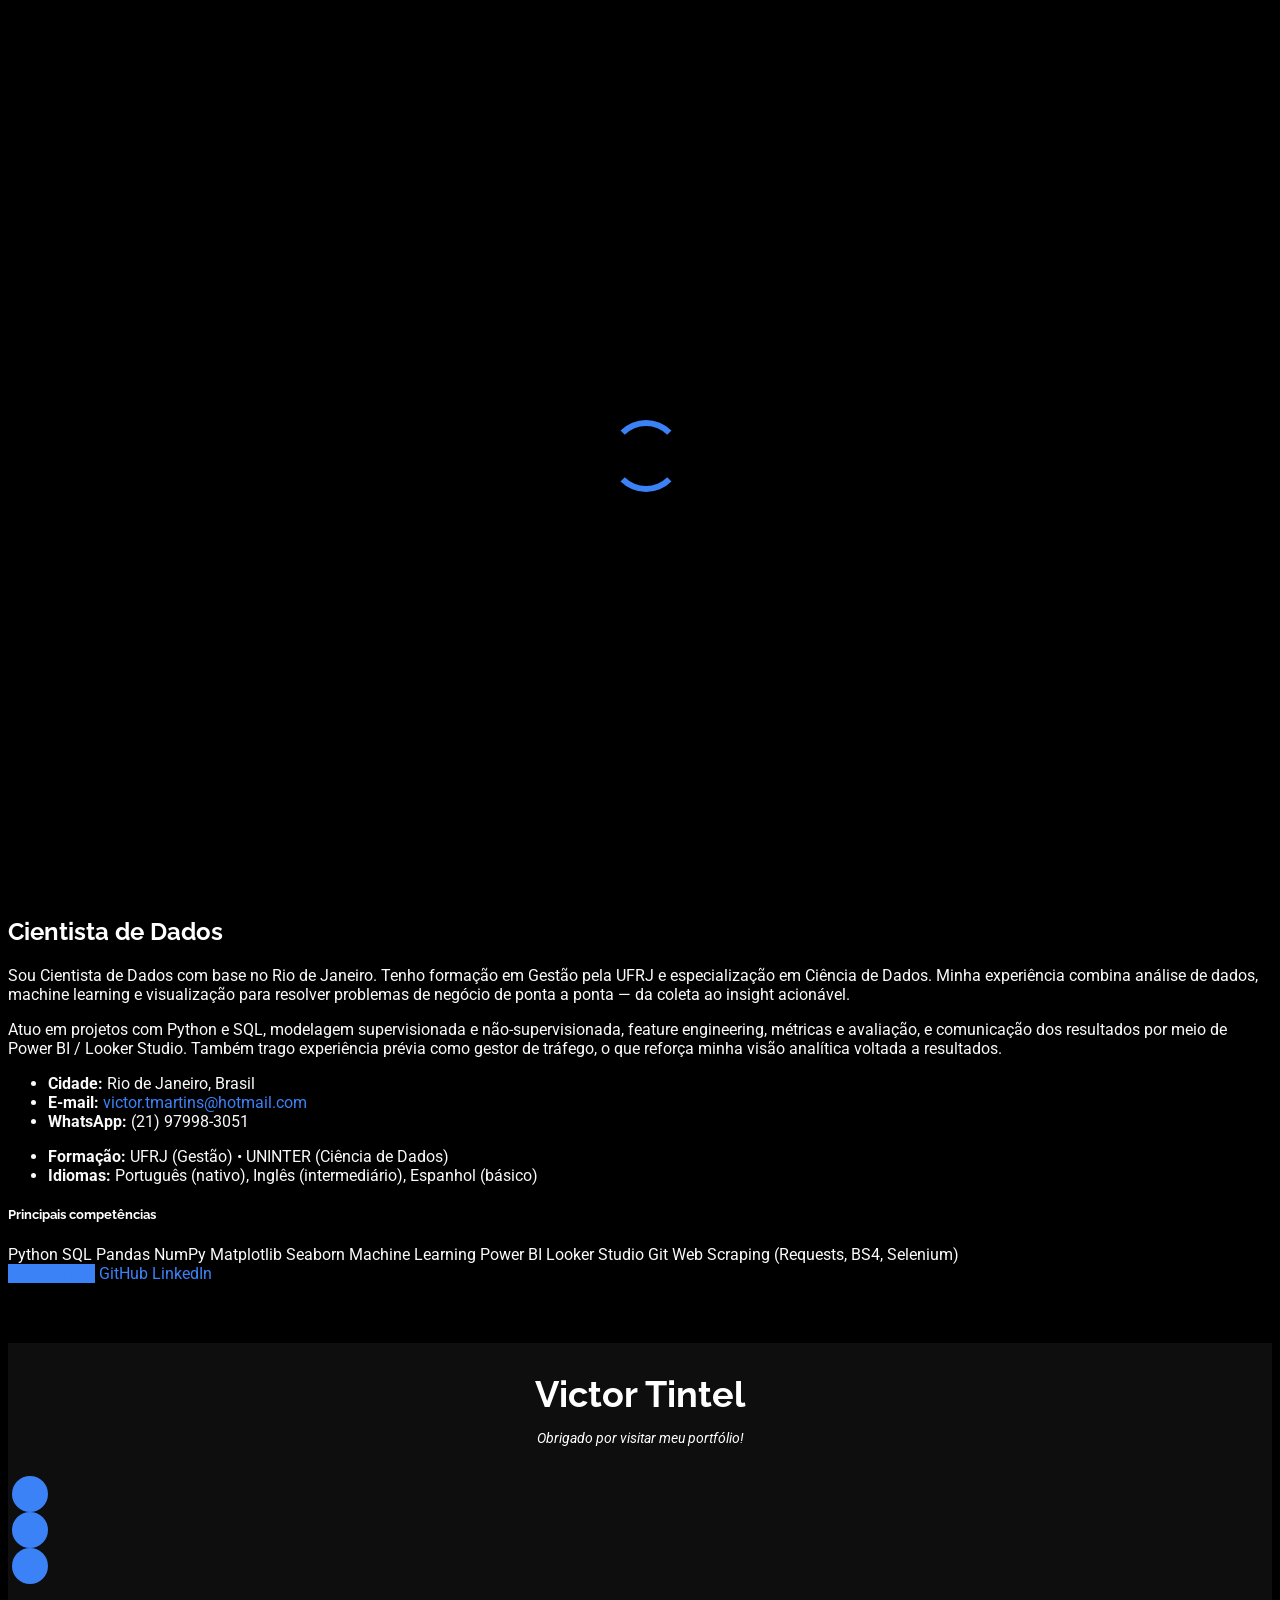
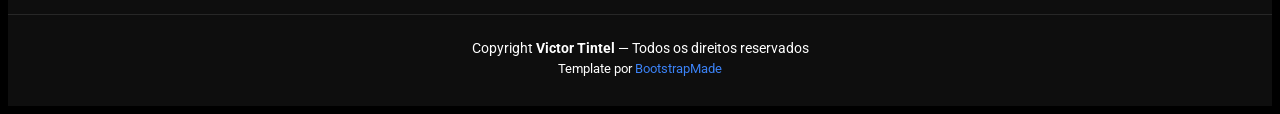
==== about.html @ da766489 "Update about.html" ====
<!DOCTYPE html>
<html lang="pt-br">
<head>
  <meta charset="utf-8">
  <meta content="width=device-width, initial-scale=1.0" name="viewport">
  <title>Sobre mim — Victor TintelWFEFEFWEFWE</title>
  <meta name="description" content="Sobre Victor Tintel — Cientista de Dados no Rio de Janeiro. Experiência com Python, SQL, Machine Learning, Power BI e visualização de dados.">
  <meta name="keywords" content="Victor Tintel, Cientista de Dados, Data Scientist, Python, SQL, Power BI, Machine Learning, Portfólio">

  <!-- Favicons -->
  <link href="assets/img/favicon.png" rel="icon">
  <link href="assets/img/apple-touch-icon.png" rel="apple-touch-icon">

  <!-- Fonts -->
  <link href="https://fonts.googleapis.com" rel="preconnect">
  <link href="https://fonts.gstatic.com" rel="preconnect" crossorigin>
  <link href="https://fonts.googleapis.com/css2?family=Roboto:wght@300;400;500;700;900&family=Poppins:wght@300;400;500;600;700;800;900&family=Raleway:wght@300;400;500;600;700;800;900&display=swap" rel="stylesheet">

  <!-- Vendor CSS Files -->
  <link href="assets/vendor/bootstrap/css/bootstrap.min.css" rel="stylesheet">
  <link href="assets/vendor/bootstrap-icons/bootstrap-icons.css" rel="stylesheet">
  <link href="assets/vendor/aos/aos.css" rel="stylesheet">
  <link href="assets/vendor/swiper/swiper-bundle.min.css" rel="stylesheet">
  <link href="assets/vendor/glightbox/css/glightbox.min.css" rel="stylesheet">

  <!-- Main CSS File -->
  <link href="assets/css/main.css" rel="stylesheet">
</head>

<body class="about-page">
  <!-- ======= Header ======= -->
  <header id="header" class="header d-flex align-items-center fixed-top">
    <div class="container-fluid container-xl position-relative d-flex align-items-center justify-content-between">

      <a href="index.html" class="logo d-flex align-items-center">
        <img src="assets/img/logo.png" alt="Logo Victor Tintel">
        <h1 class="sitename">Victor Tintel — Portfolio</h1>
      </a>

      <nav id="navmenu" class="navmenu">
        <ul>
          <li><a href="index.html">Início</a></li>
          <li><a href="about.html" class="active">Sobre mim</a></li>
          <li><a href="resume.html">Currículo</a></li>
          <li><a href="services.html">Skills</a></li>
          <li><a href="portfolio.html">Portfólio</a></li>
        </ul>
        <i class="mobile-nav-toggle d-xl-none bi bi-list"></i>
      </nav>

    </div>
  </header>
  <!-- End Header -->

  <main class="main">

    <!-- ======= Page Title / Breadcrumbs ======= -->
    <div class="page-title dark-background py-5">
      <div class="container d-lg-flex justify-content-between align-items-center" data-aos="fade">
        <h1 class="mb-2 mb-lg-0">Sobre mim</h1>
        <nav class="breadcrumbs">
          <ol>
            <li><a href="index.html">Início</a></li>
            <li class="current">Sobre mim</li>
          </ol>
        </nav>
      </div>
    </div>

    <!-- ======= About Section ======= -->
    <section id="about" class="about section">
      <div class="container" data-aos="fade-up">

        <div class="row gy-4 align-items-center">

          <div class="col-lg-5 text-center">
            <img src="assets/img/hero-victor.jpg" alt="Victor Tintel" class="img-fluid rounded-4 shadow-sm profile-photo">
          </div>

          <div class="col-lg-7">
            <h2 class="mb-3">Cientista de Dados</h2>
            <p class="lead">
              Sou Cientista de Dados com base no Rio de Janeiro. Tenho formação em Gestão pela UFRJ e
              especialização em Ciência de Dados. Minha experiência combina análise de dados, machine learning e
              visualização para resolver problemas de negócio de ponta a ponta — da coleta ao insight acionável.
            </p>

            <p>
              Atuo em projetos com Python e SQL, modelagem supervisionada e não-supervisionada, feature engineering,
              métricas e avaliação, e comunicação dos resultados por meio de Power BI / Looker Studio. Também trago
              experiência prévia como gestor de tráfego, o que reforça minha visão analítica voltada a resultados.
            </p>

            <div class="row mt-4">
              <div class="col-md-6">
                <ul class="list-unstyled">
                  <li class="mb-2"><i class="bi bi-geo-alt text-primary me-2"></i><strong>Cidade:</strong> Rio de Janeiro, Brasil</li>
                  <li class="mb-2"><i class="bi bi-envelope text-primary me-2"></i><strong>E-mail:</strong> <a href="mailto:victor.tmartins@hotmail.com">victor.tmartins@hotmail.com</a></li>
                  <li class="mb-2"><i class="bi bi-telephone text-primary me-2"></i><strong>WhatsApp:</strong> (21) 97998-3051</li>
                </ul>
              </div>
              <div class="col-md-6">
                <ul class="list-unstyled">
                  <li class="mb-2"><i class="bi bi-mortarboard text-primary me-2"></i><strong>Formação:</strong> UFRJ (Gestão) • UNINTER (Ciência de Dados)</li>
                  <li class="mb-2"><i class="bi bi-translate text-primary me-2"></i><strong>Idiomas:</strong> Português (nativo), Inglês (intermediário), Espanhol (básico)</li>
                </ul>
              </div>
            </div>

            <div class="mt-4">
              <h5 class="mb-2">Principais competências</h5>
              <div class="d-flex flex-wrap gap-2">
                <span class="badge bg-primary-subtle text-primary border border-primary">Python</span>
                <span class="badge bg-primary-subtle text-primary border border-primary">SQL</span>
                <span class="badge bg-primary-subtle text-primary border border-primary">Pandas</span>
                <span class="badge bg-primary-subtle text-primary border border-primary">NumPy</span>
                <span class="badge bg-primary-subtle text-primary border border-primary">Matplotlib</span>
                <span class="badge bg-primary-subtle text-primary border border-primary">Seaborn</span>
                <span class="badge bg-primary-subtle text-primary border border-primary">Machine Learning</span>
                <span class="badge bg-primary-subtle text-primary border border-primary">Power BI</span>
                <span class="badge bg-primary-subtle text-primary border border-primary">Looker Studio</span>
                <span class="badge bg-primary-subtle text-primary border border-primary">Git</span>
                <span class="badge bg-primary-subtle text-primary border border-primary">Web Scraping (Requests, BS4, Selenium)</span>
              </div>
            </div>

            <div class="mt-4 d-flex gap-2">
              <a class="btn btn-primary" href="portfolio.html"><i class="bi bi-grid me-2"></i>Ver portfólio</a>
              <a class="btn btn-outline-primary" href="https://github.com/victortintel" target="_blank"><i class="bi bi-github me-2"></i>GitHub</a>
              <a class="btn btn-outline-primary" href="https://www.linkedin.com/in/victor-tintel/" target="_blank"><i class="bi bi-linkedin me-2"></i>LinkedIn</a>
            </div>

          </div>

        </div>
      </div>
    </section>
    <!-- End About Section -->

    <!-- (Seção Mini-Highlights removida) -->

  </main>

  <!-- ======= Footer ======= -->
  <footer id="footer" class="footer dark-background">
    <div class="container">
      <h3 class="sitename">Victor Tintel</h3>
      <p>Obrigado por visitar meu portfólio!</p>

      <div class="social-links d-flex justify-content-center">
        <a href="https://github.com/victortintel" target="_blank" aria-label="GitHub"><i class="bi bi-github"></i></a>
        <a href="https://www.linkedin.com/in/victor-tintel/" target="_blank" aria-label="LinkedIn"><i class="bi bi-linkedin"></i></a>
        <a href="mailto:victor.tmartins@hotmail.com" aria-label="Email"><i class="bi bi-envelope"></i></a>
      </div>

      <div class="container">
        <div class="copyright">
          <span>Copyright</span> <strong class="px-1 sitename">Victor Tintel</strong> <span>— Todos os direitos reservados</span>
        </div>
        <div class="credits">
          Template por <a href="https://bootstrapmade.com/" target="_blank" rel="noopener">BootstrapMade</a>
        </div>
      </div>
    </div>
  </footer>
  <!-- End Footer -->

  <!-- Scroll Top -->
  <a href="#" id="scroll-top" class="scroll-top d-flex align-items-center justify-content-center" aria-label="Voltar ao topo"><i class="bi bi-arrow-up-short"></i></a>

  <!-- Preloader -->
  <div id="preloader"></div>

  <!-- Vendor JS Files -->
  <script src="assets/vendor/bootstrap/js/bootstrap.bundle.min.js"></script>
  <script src="assets/vendor/php-email-form/validate.js"></script>
  <script src="assets/vendor/aos/aos.js"></script>
  <script src="assets/vendor/typed.js/typed.umd.js"></script>
  <script src="assets/vendor/purecounter/purecounter_vanilla.js"></script>
  <script src="assets/vendor/waypoints/noframework.waypoints.js"></script>
  <script src="assets/vendor/swiper/swiper-bundle.min.js"></script>
  <script src="assets/vendor/glightbox/js/glightbox.min.js"></script>
  <script src="assets/vendor/imagesloaded/imagesloaded.pkgd.min.js"></script>
  <script src="assets/vendor/isotope-layout/isotope.pkgd.min.js"></script>

  <!-- Main JS File -->
  <script src="assets/js/main.js"></script>
</body>
</html>
---- assets/css/main.css ----
/**
* Template Name: Personal
* Template URL: https://bootstrapmade.com/personal-free-resume-bootstrap-template/
* Updated: Nov 04 2024 with Bootstrap v5.3.3
* Author: BootstrapMade.com
* License: https://bootstrapmade.com/license/
*/

/*--------------------------------------------------------------
# Font & Color Variables
# Help: https://bootstrapmade.com/color-system/
--------------------------------------------------------------*/
/* Fonts */
:root {
  --default-font: "Roboto",  system-ui, -apple-system, "Segoe UI", Roboto, "Helvetica Neue", Arial, "Noto Sans", "Liberation Sans", sans-serif, "Apple Color Emoji", "Segoe UI Emoji", "Segoe UI Symbol", "Noto Color Emoji";
  --heading-font: "Raleway",  sans-serif;
  --nav-font: "Poppins",  sans-serif;
}

/* Global Colors - The following color variables are used throughout the website. Updating them here will change the color scheme of the entire website */
:root { 
  --background-color: #000000; /* Background color for the entire website, including individual sections */
  --default-color: #fafafa; /* Default color used for the majority of the text content across the entire website */
  --heading-color: #ffffff; /* Color for headings, subheadings and title throughout the website */
  --accent-color: #18d26e; /* Accent color that represents your brand on the website. It's used for buttons, links, and other elements that need to stand out */
  --surface-color: #1a1a1a; /* The surface color is used as a background of boxed elements within sections, such as cards, icon boxes, or other elements that require a visual separation from the global background. */
  --contrast-color: #000000; /* Contrast color for text, ensuring readability against backgrounds of accent, heading, or default colors. */
}

/* Nav Menu Colors - The following color variables are used specifically for the navigation menu. They are separate from the global colors to allow for more customization options */
:root {
  --nav-color: #fafafa;  /* The default color of the main navmenu links */
  --nav-hover-color: #18d26e; /* Applied to main navmenu links when they are hovered over or active */
  --nav-mobile-background-color: #1a1a1a; /* Used as the background color for mobile navigation menu */
  --nav-dropdown-background-color: #1a1a1a; /* Used as the background color for dropdown items that appear when hovering over primary navigation items */
  --nav-dropdown-color: #fafafa; /* Used for navigation links of the dropdown items in the navigation menu. */
  --nav-dropdown-hover-color: #18d26e; /* Similar to --nav-hover-color, this color is applied to dropdown navigation links when they are hovered over. */
}

/* Color Presets - These classes override global colors when applied to any section or element, providing reuse of the sam color scheme. */

.light-background {
  --background-color: #1a1a1a;
  --surface-color: #343434;
}

.dark-background {
  --background-color: rgba(15, 15, 15, 0.975);
  --default-color: #ffffff;
  --heading-color: #ffffff;
  --surface-color: #292929f9;
  --contrast-color: #000000;
}

/* Smooth scroll */
:root {
  scroll-behavior: smooth;
}

/*--------------------------------------------------------------
# General Styling & Shared Classes
--------------------------------------------------------------*/
body {
  color: var(--default-color);
  background-color: var(--background-color);
  font-family: var(--default-font);
}

a {
  color: var(--accent-color);
  text-decoration: none;
  transition: 0.3s;
}

a:hover {
  color: color-mix(in srgb, var(--accent-color), transparent 25%);
  text-decoration: none;
}

h1,
h2,
h3,
h4,
h5,
h6 {
  color: var(--heading-color);
  font-family: var(--heading-font);
}


/*--------------------------------------------------------------
# Global Header
--------------------------------------------------------------*/
.header {
  --background-color: rgba(0, 0, 0, 0);
  color: var(--default-color);
  background-color: var(--background-color);
  padding: 15px 0;
  transition: all 0.5s;
  z-index: 997;
}

.header .logo {
  line-height: 1;
}

.header .logo img {
  max-height: 32px;
  margin-right: 8px;
}

.header .logo h1 {
  font-size: 30px;
  margin: 0;
  font-weight: 700;
  color: var(--heading-color);
}

.scrolled .header {
  box-shadow: 0px 0 18px rgba(0, 0, 0, 0.1);
}

/* Global Header on Scroll
------------------------------*/
.scrolled .header {
  --background-color: rgba(0, 0, 0, 0.8);
}

/*--------------------------------------------------------------
# Navigation Menu
--------------------------------------------------------------*/
/* Desktop Navigation */
@media (min-width: 1200px) {
  .navmenu {
    padding: 0;
  }

  .navmenu ul {
    margin: 0;
    padding: 0;
    display: flex;
    list-style: none;
    align-items: center;
  }

  .navmenu li {
    position: relative;
  }

  .navmenu>ul>li {
    white-space: nowrap;
    padding: 15px 14px;
  }

  .navmenu>ul>li:last-child {
    padding-right: 0;
  }

  .navmenu a,
  .navmenu a:focus {
    color: var(--nav-color);
    font-size: 15px;
    padding: 0 2px;
    font-family: var(--nav-font);
    font-weight: 400;
    display: flex;
    align-items: center;
    justify-content: space-between;
    white-space: nowrap;
    transition: 0.3s;
    position: relative;
  }

  .navmenu a i,
  .navmenu a:focus i {
    font-size: 12px;
    line-height: 0;
    margin-left: 5px;
    transition: 0.3s;
  }

  .navmenu>ul>li>a:before {
    content: "";
    position: absolute;
    height: 2px;
    bottom: -6px;
    left: 0;
    background-color: var(--nav-hover-color);
    visibility: hidden;
    width: 0px;
    transition: all 0.3s ease-in-out 0s;
  }

  .navmenu a:hover:before,
  .navmenu li:hover>a:before,
  .navmenu .active:before {
    visibility: visible;
    width: 25px;
  }

  .navmenu li:hover>a,
  .navmenu .active,
  .navmenu .active:focus {
    color: var(--nav-hover-color);
  }

  .navmenu .dropdown ul {
    margin: 0;
    padding: 10px 0;
    background: var(--nav-dropdown-background-color);
    display: block;
    position: absolute;
    visibility: hidden;
    left: 14px;
    top: 130%;
    opacity: 0;
    transition: 0.3s;
    border-radius: 4px;
    z-index: 99;
    box-shadow: 0px 0px 30px rgba(0, 0, 0, 0.1);
  }

  .navmenu .dropdown ul li {
    min-width: 200px;
  }

  .navmenu .dropdown ul a {
    padding: 10px 20px;
    font-size: 15px;
    text-transform: none;
    color: var(--nav-dropdown-color);
  }

  .navmenu .dropdown ul a i {
    font-size: 12px;
  }

  .navmenu .dropdown ul a:hover,
  .navmenu .dropdown ul .active:hover,
  .navmenu .dropdown ul li:hover>a {
    color: var(--nav-dropdown-hover-color);
  }

  .navmenu .dropdown:hover>ul {
    opacity: 1;
    top: 100%;
    visibility: visible;
  }

  .navmenu .dropdown .dropdown ul {
    top: 0;
    left: -90%;
    visibility: hidden;
  }

  .navmenu .dropdown .dropdown:hover>ul {
    opacity: 1;
    top: 0;
    left: -100%;
    visibility: visible;
  }
}

/* Mobile Navigation */
@media (max-width: 1199px) {
  .mobile-nav-toggle {
    color: var(--nav-color);
    font-size: 28px;
    line-height: 0;
    margin-right: 10px;
    cursor: pointer;
    transition: color 0.3s;
  }

  .navmenu {
    padding: 0;
    z-index: 9997;
  }

  .navmenu ul {
    display: none;
    list-style: none;
    position: absolute;
    inset: 60px 20px 20px 20px;
    padding: 10px 0;
    margin: 0;
    border-radius: 6px;
    background-color: var(--nav-mobile-background-color);
    border: 1px solid color-mix(in srgb, var(--default-color), transparent 90%);
    box-shadow: none;
    overflow-y: auto;
    transition: 0.3s;
    z-index: 9998;
  }

  .navmenu a,
  .navmenu a:focus {
    color: var(--nav-dropdown-color);
    padding: 10px 20px;
    font-family: var(--nav-font);
    font-size: 17px;
    font-weight: 500;
    display: flex;
    align-items: center;
    justify-content: space-between;
    white-space: nowrap;
    transition: 0.3s;
  }

  .navmenu a i,
  .navmenu a:focus i {
    font-size: 12px;
    line-height: 0;
    margin-left: 5px;
    width: 30px;
    height: 30px;
    display: flex;
    align-items: center;
    justify-content: center;
    border-radius: 50%;
    transition: 0.3s;
    background-color: color-mix(in srgb, var(--accent-color), transparent 90%);
  }

  .navmenu a i:hover,
  .navmenu a:focus i:hover {
    background-color: var(--accent-color);
    color: var(--contrast-color);
  }

  .navmenu a:hover,
  .navmenu .active,
  .navmenu .active:focus {
    color: var(--nav-dropdown-hover-color);
  }

  .navmenu .active i,
  .navmenu .active:focus i {
    background-color: var(--accent-color);
    color: var(--contrast-color);
    transform: rotate(180deg);
  }

  .navmenu .dropdown ul {
    position: static;
    display: none;
    z-index: 99;
    padding: 10px 0;
    margin: 10px 20px;
    background-color: var(--nav-dropdown-background-color);
    transition: all 0.5s ease-in-out;
  }

  .navmenu .dropdown ul ul {
    background-color: rgba(33, 37, 41, 0.1);
  }

  .navmenu .dropdown>.dropdown-active {
    display: block;
    background-color: rgba(33, 37, 41, 0.03);
  }

  .mobile-nav-active {
    overflow: hidden;
  }

  .mobile-nav-active .mobile-nav-toggle {
    color: #fff;
    position: absolute;
    font-size: 32px;
    top: 15px;
    right: 15px;
    margin-right: 0;
    z-index: 9999;
  }

  .mobile-nav-active .navmenu {
    position: fixed;
    overflow: hidden;
    inset: 0;
    background: rgba(33, 37, 41, 0.8);
    transition: 0.3s;
  }

  .mobile-nav-active .navmenu>ul {
    display: block;
  }
}

/*--------------------------------------------------------------
# Global Footer
--------------------------------------------------------------*/
.footer {
  color: var(--default-color);
  background-color: var(--background-color);
  font-size: 14px;
  text-align: center;
  padding: 30px 0;
  position: relative;
}

.footer h3 {
  font-size: 36px;
  font-weight: 700;
  position: relative;
  padding: 0;
  margin: 0 0 15px 0;
}

.footer p {
  font-size: 15;
  font-style: italic;
  padding: 0;
  margin: 0 0 30px 0;
}

.footer .social-links {
  margin: 0 0 30px 0;
}

.footer .social-links a {
  font-size: 16px;
  display: flex;
  align-items: center;
  justify-content: center;
  background: var(--accent-color);
  color: var(--contrast-color);
  line-height: 1;
  margin: 0 4px;
  border-radius: 50%;
  text-align: center;
  width: 36px;
  height: 36px;
  transition: 0.3s;
}

.footer .social-links a:hover {
  background: color-mix(in srgb, var(--accent-color), transparent 20%);
  text-decoration: none;
}

.footer .copyright {
  padding-top: 25px;
  border-top: 1px solid color-mix(in srgb, var(--default-color), transparent 90%);
}

.footer .credits {
  font-size: 13px;
  padding-top: 5px;
}

/*--------------------------------------------------------------
# Preloader
--------------------------------------------------------------*/
#preloader {
  position: fixed;
  inset: 0;
  z-index: 999999;
  overflow: hidden;
  background: var(--background-color);
  transition: all 0.6s ease-out;
}

#preloader:before {
  content: "";
  position: fixed;
  top: calc(50% - 30px);
  left: calc(50% - 30px);
  border: 6px solid #ffffff;
  border-color: var(--accent-color) transparent var(--accent-color) transparent;
  border-radius: 50%;
  width: 60px;
  height: 60px;
  animation: animate-preloader 1.5s linear infinite;
}

@keyframes animate-preloader {
  0% {
    transform: rotate(0deg);
  }

  100% {
    transform: rotate(360deg);
  }
}

/*--------------------------------------------------------------
# Scroll Top Button
--------------------------------------------------------------*/
.scroll-top {
  position: fixed;
  visibility: hidden;
  opacity: 0;
  right: 15px;
  bottom: -15px;
  z-index: 99999;
  background-color: var(--accent-color);
  width: 44px;
  height: 44px;
  border-radius: 50px;
  transition: all 0.4s;
}

.scroll-top i {
  font-size: 24px;
  color: var(--contrast-color);
  line-height: 0;
}

.scroll-top:hover {
  background-color: color-mix(in srgb, var(--accent-color), transparent 20%);
  color: var(--contrast-color);
}

.scroll-top.active {
  visibility: visible;
  opacity: 1;
  bottom: 15px;
}

/*--------------------------------------------------------------
# Disable aos animation delay on mobile devices
--------------------------------------------------------------*/
@media screen and (max-width: 768px) {
  [data-aos-delay] {
    transition-delay: 0 !important;
  }
}

/*--------------------------------------------------------------
# Global Page Titles & Breadcrumbs
--------------------------------------------------------------*/
.page-title {
  color: var(--default-color);
  background-color: var(--background-color);
  position: relative;
}

.page-title .heading {
  padding: 160px 0 80px 0;
  border-top: 1px solid color-mix(in srgb, var(--default-color), transparent 90%);
}

.page-title .heading h1 {
  font-size: 38px;
  font-weight: 700;
}

.page-title nav {
  background-color: color-mix(in srgb, var(--default-color), transparent 90%);
  padding: 20px 0;
}

.page-title nav ol {
  display: flex;
  flex-wrap: wrap;
  list-style: none;
  margin: 0;
  font-size: 16px;
  font-weight: 600;
}

.page-title nav ol li+li {
  padding-left: 10px;
}

.page-title nav ol li+li::before {
  content: "/";
  display: inline-block;
  padding-right: 10px;
  color: color-mix(in srgb, var(--default-color), transparent 70%);
}

/*--------------------------------------------------------------
# Global Sections
--------------------------------------------------------------*/
section,
.section {
  color: var(--default-color);
  background-color: var(--background-color);
  padding: 60px 0;
  scroll-margin-top: 100px;
  overflow: clip;
}

@media (max-width: 1199px) {

  section,
  .section {
    scroll-margin-top: 66px;
  }
}

/*--------------------------------------------------------------
# Global Section Titles
--------------------------------------------------------------*/
.section-title {
  padding-bottom: 60px;
  position: relative;
}

.section-title h2 {
  font-size: 14px;
  font-weight: 500;
  padding: 0;
  line-height: 1px;
  margin: 0;
  letter-spacing: 1.5px;
  text-transform: uppercase;
  color: color-mix(in srgb, var(--default-color), transparent 50%);
  position: relative;
}

.section-title h2::after {
  content: "";
  width: 120px;
  height: 1px;
  display: inline-block;
  background: var(--accent-color);
  margin: 4px 10px;
}

.section-title div {
  color: var(--heading-color);
  margin: 0;
  margin: 0;
  font-size: 28px;
  font-weight: 700;
  text-transform: uppercase;
  font-family: var(--heading-font);
}

/*--------------------------------------------------------------
# Hero Section
--------------------------------------------------------------*/
.hero {
  width: 100%;
  min-height: 100vh;
  position: relative;
  padding: 80px 0;
  display: flex;
  align-items: center;
  justify-content: center;
}

.hero img {
  position: absolute;
  inset: 0;
  display: block;
  width: 100%;
  height: 100%;
  object-fit: cover;
  z-index: 1;
}

.hero .container {
  position: relative;
  z-index: 3;
}

.hero h2 {
  margin: 0;
  font-size: 64px;
  font-weight: 700;
}

.hero p {
  margin: 5px 0 0 0;
  font-size: 26px;
}

.hero p span {
  letter-spacing: 1px;
  border-bottom: 2px solid var(--accent-color);
}

.hero .social-links {
  margin-top: 25px;
}

.hero .social-links a {
  background-color: color-mix(in srgb, var(--default-color), transparent 90%);
  color: var(--default-color);
  font-size: 14px;
  width: 40px;
  height: 40px;
  border-radius: 50px;
  display: inline-flex;
  align-items: center;
  justify-content: center;
  margin-right: 20px;
  transition: 0.3s;
}

.hero .social-links a:hover {
  background-color: var(--accent-color);
}

@media (max-width: 768px) {
  .hero h2 {
    font-size: 32px;
  }

  .hero p {
    font-size: 20px;
  }
}

/*--------------------------------------------------------------
# About Section
--------------------------------------------------------------*/
.about .content h2 {
  font-weight: 700;
  font-size: 24px;
}

.about .content ul {
  list-style: none;
  padding: 0;
}

.about .content ul li {
  margin-bottom: 20px;
  display: flex;
  align-items: center;
}

.about .content ul strong {
  margin-right: 10px;
}

.about .content ul i {
  font-size: 16px;
  margin-right: 5px;
  color: var(--accent-color);
  line-height: 0;
}

.about .img-fluid {
  border-radius: 100%;
}

/*--------------------------------------------------------------
# Stats Section
--------------------------------------------------------------*/
.stats i {
  background-color: var(--surface-color);
  color: var(--accent-color);
  box-shadow: 0px 2px 25px rgba(0, 0, 0, 0.1);
  width: 54px;
  height: 54px;
  font-size: 24px;
  border-radius: 50px;
  border: 2px solid var(--background-color);
  display: inline-flex;
  align-items: center;
  justify-content: center;
  position: relative;
  z-index: 1;
}

.stats .stats-item {
  background-color: var(--surface-color);
  margin-top: -27px;
  padding: 30px 30px 25px 30px;
  width: 100%;
  position: relative;
  text-align: center;
  box-shadow: 0px 2px 35px rgba(0, 0, 0, 0.1);
  border-radius: 4px;
  z-index: 0;
}

.stats .stats-item span {
  font-size: 36px;
  display: block;
  font-weight: 700;
  color: color-mix(in srgb, var(--default-color), transparent 20%);
}

.stats .stats-item p {
  padding: 0;
  margin: 0;
  font-family: var(--heading-font);
  font-size: 16px;
}

/*--------------------------------------------------------------
# Skills Section
--------------------------------------------------------------*/
.skills .progress {
  height: 60px;
  display: block;
  background: none;
  border-radius: 0;
}

.skills .progress .skill {
  color: var(--heading-color);
  padding: 0;
  margin: 0 0 6px 0;
  text-transform: uppercase;
  display: block;
  font-weight: 600;
  font-family: var(--heading-font);
}

.skills .progress .skill .val {
  float: right;
  font-style: normal;
}

.skills .progress-bar-wrap {
  background: color-mix(in srgb, var(--default-color), transparent 90%);
  height: 10px;
}

.skills .progress-bar {
  width: 1px;
  height: 10px;
  transition: 0.9s;
  background-color: var(--accent-color);
}

/*--------------------------------------------------------------
# Interests Section
--------------------------------------------------------------*/
.interests .features-item {
  background-color: var(--surface-color);
  display: flex;
  align-items: center;
  padding: 20px;
  transition: 0.3s;
  border: 1px solid color-mix(in srgb, var(--default-color), transparent 90%);
  position: relative;
}

.interests .features-item i {
  font-size: 32px;
  padding-right: 10px;
  line-height: 0;
}

.interests .features-item h3 {
  font-weight: 700;
  margin: 0;
  padding: 0;
  line-height: 1;
  font-size: 16px;
}

.interests .features-item h3 a {
  color: var(--heading-color);
  transition: 0.3s;
}

.interests .features-item:hover {
  border-color: var(--accent-color);
}

.interests .features-item:hover h3 a {
  color: var(--accent-color);
}


/*--------------------------------------------------------------
# Resume Section
--------------------------------------------------------------*/
.resume .resume-title {
  color: var(--heading-color);
  font-size: 26px;
  font-weight: 700;
  margin-top: 20px;
  margin-bottom: 20px;
}

.resume .resume-item {
  padding: 0 0 20px 20px;
  margin-top: -2px;
  border-left: 2px solid var(--accent-color);
  position: relative;
}

.resume .resume-item h4 {
  line-height: 18px;
  font-size: 18px;
  font-weight: 600;
  text-transform: uppercase;
  color: color-mix(in srgb, var(--default-color), transparent 20%);
  margin-bottom: 10px;
}

.resume .resume-item h5 {
  font-size: 16px;
  padding: 5px 15px;
  display: inline-block;
  font-weight: 600;
  margin-bottom: 10px;
}

.resume .resume-item ul {
  padding-left: 20px;
}

.resume .resume-item ul li {
  padding-bottom: 10px;
}

.resume .resume-item:last-child {
  padding-bottom: 0;
}

.resume .resume-item::before {
  content: "";
  position: absolute;
  width: 16px;
  height: 16px;
  border-radius: 50px;
  left: -9px;
  top: 0;
  background: var(--background-color);
  border: 2px solid var(--accent-color);
}

.resume .resume-item img {
  width: 400px;
  height: 450px;
}

/*--------------------------------------------------------------
# Services Section
--------------------------------------------------------------*/
.services .service-item {
  background-color: var(--surface-color);
  text-align: center;
  padding: 80px 20px;
  transition: all ease-in-out 0.3s;
  height: 100%;
}

.services .service-item .icon {
  margin: 0 auto;
  width: 64px;
  height: 64px;
  background: var(--accent-color);
  border-radius: 4px;
  display: flex;
  align-items: center;
  justify-content: center;
  margin-bottom: 20px;
  transition: 0.3s;
  transform-style: preserve-3d;
}

.services .service-item .icon i {
  color: var(--contrast-color);
  font-size: 28px;
  transition: ease-in-out 0.3s;
}

.services .service-item .icon::before {
  position: absolute;
  content: "";
  left: -8px;
  top: -8px;
  height: 100%;
  width: 100%;
  background: color-mix(in srgb, var(--accent-color), transparent 80%);
  border-radius: 5px;
  transition: all 0.3s ease-out 0s;
  transform: translateZ(-1px);
}

.services .service-item h3 {
  font-weight: 700;
  margin: 10px 0 15px 0;
  font-size: 22px;
}

.services .service-item p {
  line-height: 24px;
  font-size: 14px;
  margin-bottom: 0;
}

.services .service-item:hover {
  background: var(--accent-color);
  border-color: var(--accent-color);
}

.services .service-item:hover .icon {
  background: var(--surface-color);
}

.services .service-item:hover .icon i {
  color: var(--accent-color);
}

.services .service-item:hover .icon::before {
  background: color-mix(in srgb, var(--background-color), transparent 70%);
}

.services .service-item:hover h3,
.services .service-item:hover p {
  color: var(--contrast-color);
}

/*--------------------------------------------------------------
# Service Details Section
--------------------------------------------------------------*/
.service-details .services-list {
  background-color: var(--surface-color);
  padding: 10px 30px;
  border: 1px solid color-mix(in srgb, var(--default-color), transparent 90%);
  margin-bottom: 20px;
}

.service-details .services-list a {
  display: block;
  line-height: 1;
  padding: 8px 0 8px 15px;
  border-left: 3px solid color-mix(in srgb, var(--default-color), transparent 70%);
  margin: 20px 0;
  color: color-mix(in srgb, var(--default-color), transparent 20%);
  transition: 0.3s;
}

.service-details .services-list a.active {
  color: var(--heading-color);
  font-weight: 700;
  border-color: var(--accent-color);
}

.service-details .services-list a:hover {
  border-color: var(--accent-color);
}

.service-details .services-img {
  margin-bottom: 20px;
}

.service-details h3 {
  font-size: 26px;
  font-weight: 700;
}

.service-details h4 {
  font-size: 20px;
  font-weight: 700;
}

.service-details p {
  font-size: 15px;
}

.service-details ul {
  list-style: none;
  padding: 0;
  font-size: 15px;
}

.service-details ul li {
  padding: 5px 0;
  display: flex;
  align-items: center;
}

.service-details ul i {
  font-size: 20px;
  margin-right: 8px;
  color: var(--accent-color);
}

.subcursos {
  opacity: 0;
  max-height: 0;
  overflow: hidden;
  transition: opacity 0.2s ease, max-height 0.2s ease;
  margin-top: -8px;
  margin-left: 20px;
  padding: 0;
}

.subcursos.visible {
  opacity: 1;
  max-height: 500px; /* Un valor suficientemente alto para acomodar el contenido */
  padding: 24px;
}


.curso-toggle {
  cursor: pointer;
  color: #ffffff;
  text-decoration: none;
}

/*--------------------------------------------------------------
# Portfolio Section
--------------------------------------------------------------*/
.portfolio .portfolio-filters {
  padding: 0;
  margin: 0 auto 20px auto;
  list-style: none;
  text-align: center;
}

.portfolio-content .img-fluid {
  width: 1024px; /* Ajusta el ancho según sea necesario */
  height: 200px; /* Ajusta la altura según sea necesario */
  overflow: hidden;
  display: flex;
  align-items: center;
  justify-content: center;
  border-radius: 10px; /* Opcional: agrega bordes redondeados */
  box-shadow: 2px 2px 10px rgba(0, 0, 0, 0.1);
}

.portfolio-content .img-fluid img {
  width: 80%;
  height: 80%;
  object-fit: cover;
}


.portfolio .portfolio-filters li {
  cursor: pointer;
  display: inline-block;
  padding: 0;
  font-size: 18px;
  font-weight: 500;
  margin: 0 10px;
  line-height: 1;
  margin-bottom: 5px;
  transition: all 0.3s ease-in-out;
}

.portfolio .portfolio-filters li:hover,
.portfolio .portfolio-filters li.filter-active {
  color: var(--accent-color);
}

.portfolio .portfolio-filters li:first-child {
  margin-left: 0;
}

.portfolio .portfolio-filters li:last-child {
  margin-right: 0;
}

@media (max-width: 575px) {
  .portfolio .portfolio-filters li {
    font-size: 14px;
    margin: 0 5px;
  }
}

.portfolio .portfolio-content {
  position: relative;
  overflow: hidden;
}

.portfolio .portfolio-content img {
  transition: 0.3s;
}

.portfolio .portfolio-content .portfolio-info {
  opacity: 0;
  position: absolute;
  inset: 0;
  z-index: 3;
  transition: all ease-in-out 0.3s;
  background: rgba(0, 0, 0, 0.6);
  padding: 15px;
}

.portfolio .portfolio-content .portfolio-info h4 {
  font-size: 14px;
  padding: 5px 10px;
  font-weight: 400;
  color: #ffffff;
  display: inline-block;
  background-color: var(--accent-color);
}

.portfolio .portfolio-content .portfolio-info p {
  position: absolute;
  bottom: 10px;
  text-align: center;
  display: inline-block;
  left: 0;
  right: 0;
  font-size: 16px;
  font-weight: 600;
  color: rgba(255, 255, 255, 0.8);
}

.portfolio .portfolio-content .portfolio-info .preview-link,
.portfolio .portfolio-content .portfolio-info .details-link {
  position: absolute;
  left: calc(50% - 40px);
  font-size: 26px;
  top: calc(50% - 14px);
  color: #fff;
  transition: 0.3s;
  line-height: 1.2;
}

.portfolio .portfolio-content .portfolio-info .preview-link:hover,
.portfolio .portfolio-content .portfolio-info .details-link:hover {
  color: var(--accent-color);
}

.portfolio .portfolio-content .portfolio-info .details-link {
  left: 50%;
  font-size: 34px;
  line-height: 0;
}

.portfolio .portfolio-content:hover .portfolio-info {
  opacity: 1;
}

.portfolio .portfolio-content:hover img {
  transform: scale(1.1);
}

/*--------------------------------------------------------------
# Portfolio Details Section
--------------------------------------------------------------*/
.portfolio-details .portfolio-details-slider img {
  width: 100%;
}

.portfolio-details .portfolio-details-slider .swiper-pagination {
  margin-top: 20px;
  position: relative;
}

.portfolio-details .portfolio-details-slider .swiper-pagination .swiper-pagination-bullet {
  width: 12px;
  height: 12px;
  background-color: color-mix(in srgb, var(--default-color), transparent 85%);
  opacity: 1;
}

.portfolio-details .portfolio-details-slider .swiper-pagination .swiper-pagination-bullet-active {
  background-color: var(--accent-color);
}

.portfolio-details .portfolio-info {
  background-color: var(--surface-color);
  padding: 30px;
  box-shadow: 0px 0 30px rgba(0, 0, 0, 0.1);
}

.portfolio-details .portfolio-info h3 {
  font-size: 22px;
  font-weight: 700;
  margin-bottom: 20px;
  padding-bottom: 20px;
  border-bottom: 1px solid color-mix(in srgb, var(--default-color), transparent 85%);
}

.portfolio-details .portfolio-info ul {
  list-style: none;
  padding: 0;
  font-size: 15px;
}

.portfolio-details .portfolio-info ul li+li {
  margin-top: 10px;
}

.portfolio-details .portfolio-description {
  padding-top: 30px;
}

.portfolio-details .portfolio-description h2 {
  font-size: 26px;
  font-weight: 700;
  margin-bottom: 20px;
}

.portfolio-details .portfolio-description p {
  padding: 0;
  color: color-mix(in srgb, var(--default-color), transparent 30%);
}

/*--------------------------------------------------------------
# Starter Section Section
--------------------------------------------------------------*/
/*.starter-section {
   Add your styles here
} */

/*--------------------------------------------------------------
# Contact Section
--------------------------------------------------------------*/
.contact .info-item {
  box-shadow: 0px 0px 20px rgba(0, 0, 0, 0.1);
  padding: 20px 30px;
}

.contact .info-item .icon {
  color: var(--contrast-color);
  background-color: var(--accent-color);
  width: 56px;
  height: 56px;
  font-size: 24px;
  display: flex;
  justify-content: center;
  align-items: center;
  transition: all 0.3s ease-in-out;
  border-radius: 50%;
  margin-right: 15px;
}

.contact .info-item h3 {
  font-size: 18px;
  font-weight: 700;
  margin: 0 0 2px 0;
}

.contact .info-item p {
  padding: 0;
  margin-bottom: 0;
  font-size: 14px;
}

.contact .info-item .social-links a {
  font-size: 24px;
  display: inline-block;
  line-height: 1;
  margin: 4px 6px 0 0;
  transition: 0.3s;
  color: color-mix(in srgb, var(--default-color), transparent 50%);
}

.contact .info-item .social-links a:hover {
  color: var(--accent-color);
}

.contact .php-email-form {
  box-shadow: 0px 0px 20px rgba(0, 0, 0, 0.1);
  padding: 30px;
  margin-top: 30px;
}

@media (max-width: 575px) {
  .contact .php-email-form {
    padding: 20px;
  }
}

.contact .php-email-form input[type=text],
.contact .php-email-form input[type=email],
.contact .php-email-form textarea {
  color: var(--default-color);
  background-color: color-mix(in srgb, var(--background-color), transparent 50%);
  border-color: color-mix(in srgb, var(--default-color), transparent 80%);
  font-size: 14px;
  padding: 10px 15px;
  box-shadow: none;
  border-radius: 0;
}

.contact .php-email-form input[type=text]:focus,
.contact .php-email-form input[type=email]:focus,
.contact .php-email-form textarea:focus {
  border-color: var(--accent-color);
}

.contact .php-email-form input[type=text]::placeholder,
.contact .php-email-form input[type=email]::placeholder,
.contact .php-email-form textarea::placeholder {
  color: color-mix(in srgb, var(--default-color), transparent 70%);
}

.contact .php-email-form button[type=submit] {
  color: var(--contrast-color);
  background: var(--accent-color);
  border: 0;
  padding: 10px 30px;
  transition: 0.4s;
  border-radius: 50px;
}

.contact .php-email-form button[type=submit]:hover {
  background: color-mix(in srgb, var(--accent-color), transparent 20%);
}

/* ===== HERO minimalista com fundo tecnológico ===== */
#hero.hero {
  position: relative;
  background-color: #000; /* base preta elegante */
  min-height: clamp(320px, 56vh, 720px);
  border-radius: 0 0 36px 36px;
  overflow: hidden;
  padding-top: 80px;
  padding-bottom: 28px;
  display: flex;
  align-items: center;
}

/* camada sutil de textura tecnológica */
#hero.hero::before {
  content: "";
  position: absolute;
  inset: 0;
  background-image:
    linear-gradient(rgba(0,0,0,0.7), rgba(0,0,0,0.7)),
    url("https://images.unsplash.com/photo-1558494949-ef010cbdcc31?auto=format&fit=crop&w=1600&q=80");
  background-size: cover;
  background-position: center;
  opacity: 0.25; /* intensidade da textura */
  z-index: 0;
}

/* conteúdo acima da imagem */
#hero .container {
  position: relative;
  z-index: 1;
}

/* textos */
#hero h2 {
  font-size: 64px;
  font-weight: 700;
  color: #fff;
}

#hero p {
  font-size: 26px;
  color: #ccc;
}

#hero p span {
  color: var(--accent-color);
  border-bottom: 2px solid var(--accent-color);
}

/* ícones */
#hero .social-links a {
  background-color: rgba(255,255,255,0.1);
  color: #fff;
  font-size: 16px;
  width: 40px;
  height: 40px;
  border-radius: 50%;
  display: inline-flex;
  align-items: center;
  justify-content: center;
  margin-right: 15px;
  transition: 0.3s;
}

#hero .social-links a:hover {
  background-color: var(--accent-color);
  color: #000;
}


/* ===== Tema Azul Tech — overrides finais ===== */
:root {
  /* Primário azul (links, botões, hovers, detalhes) */
  --accent-color: #3B82F6;               /* Azul principal */
  --nav-hover-color: #3B82F6;            /* Hover/ativo no menu desktop */
  --nav-dropdown-hover-color: #3B82F6;   /* Hover em dropdowns */

  /* (opcional) alinhar Bootstrap à mesma cor */
  --bs-primary: #3B82F6;
  --bs-link-color: #3B82F6;
  --bs-link-hover-color: #2563EB;
}

/* Força alguns componentes a pegarem o azul (caso algo ainda “lembre” do verde) */
.navmenu a:hover:before,
.navmenu li:hover>a:before,
.navmenu .active:before { background-color: var(--nav-hover-color) !important; }

.navmenu li:hover>a,
.navmenu .active,
.navmenu .active:focus { color: var(--nav-hover-color) !important; }

.footer .social-links a,
.hero .social-links a:hover,
.services .service-item:hover { background: var(--accent-color) !important; }

.skills .progress-bar { background-color: var(--accent-color) !important; }

.portfolio .portfolio-filters li:hover,
.portfolio .portfolio-filters li.filter-active { color: var(--accent-color) !important; }

.service-details .services-list a.active { border-color: var(--accent-color) !important; }
.service-details .services-list a:hover { border-color: var(--accent-color) !important; }
.interests .features-item:hover { border-color: var(--accent-color) !important; }
.interests .features-item:hover h3 a { color: var(--accent-color) !important; }

.contact .info-item .icon,
.contact .php-email-form button[type=submit] {
  background: var(--accent-color) !important;
  border-color: var(--accent-color) !important;
}

/* Botão primário do Bootstrap na cor do tema */
.btn-primary {
  background-color: var(--bs-primary) !important;
  border-color: var(--bs-primary) !important;
}
.btn-primary:hover,
.btn-primary:focus {
  background-color: var(--bs-link-hover-color) !important;
  border-color: var(--bs-link-hover-color) !important;
}

/* Barrinha sob o texto “typed” (no hero) já usa var(--accent-color);
   este ajuste é só pra garantir visual coerente */
.hero p span { border-bottom-color: var(--accent-color) !important; }

/* Ícones do menu-mobile (bolinha atrás do caret) usam mix com --accent-color */
@media (max-width: 1199px) {
  .navmenu a i,
  .navmenu a:focus i {
    background-color: color-mix(in srgb, var(--accent-color), transparent 90%) !important;
  }
  .navmenu .active i,
  .navmenu .active:focus i {
    background-color: var(--accent-color) !important;
    color: var(--contrast-color) !important;
  }
}

/* ===== Victor: tamanho da foto do "Sobre mim" ===== */
.about .profile-photo {
  /* largura responsiva: nunca menor que 220px, cresce até 32vw, 
     mas nunca passa de 420px */
  inline-size: clamp(220px, 32vw, 320px);
  block-size: auto;          /* mantém proporção */
  object-fit: cover;         /* garante bom enquadramento */
  object-position: center;   /* centraliza o recorte */
}

/* Em telas muito grandes, permita um pouco mais (opcional) */
@media (min-width: 1200px) {
  .about .profile-photo {
    inline-size: clamp(220px, 28vw, 460px);
  }
}

/* Em telas menores, mantenha pequeno (opcional) */
@media (max-width: 576px) {
  .about .profile-photo {
    inline-size: 260px;
  }
}

/* ===== Victor Tintel: trocar verde por roxo/azul ===== */
:root{
  --vt-accent: #6c63ff;          /* principal */
  --vt-accent-600: #5848ff;      /* hover */
  --vt-accent-200: #eef0ff;      /* fundo clarinho */
  --vt-accent-300: #dcdfff;      /* bordas claras */
}

/* elementos do tema que usam o accent */
a:hover,
.navmenu a:hover,
.navmenu .active,
.breadcrumbs ol li a:hover,
.section .title:after,
.scroll-top:hover i {
  color: var(--vt-accent) !important;
}

/* Botões */
.btn-success {
  background-color: var(--vt-accent) !important;
  border-color: var(--vt-accent) !important;
  color: #fff !important;
}
.btn-success:hover {
  background-color: var(--vt-accent-600) !important;
  border-color: var(--vt-accent-600) !important;
}

.btn-outline-success {
  color: var(--vt-accent) !important;
  border-color: var(--vt-accent) !important;
  background: transparent !important;
}
.btn-outline-success:hover {
  background-color: var(--vt-accent) !important;
  color: #fff !important;
}

/* Badges e chips */
.badge.bg-success-subtle { 
  background-color: var(--vt-accent-200) !important; 
  color: var(--vt-accent) !important;
}
.border-success { border-color: var(--vt-accent-300) !important; }
.text-success, .link-success { color: var(--vt-accent) !important; }
.link-success:hover { color: var(--vt-accent-600) !important; }

/* Ícones com .text-success */
i.text-success { color: var(--vt-accent) !important; }

/* Barrinhas/underlines de seção do template (se existirem) */
.section-title h2::after,
.page-title h1::after {
  background: var(--vt-accent) !important;
}

/* Botões sociais no footer/hero se herdarem a cor de accent */
.social-links a:hover { color: #fff !important; background: var(--vt-accent) !important; border-color: var(--vt-accent) !important; }
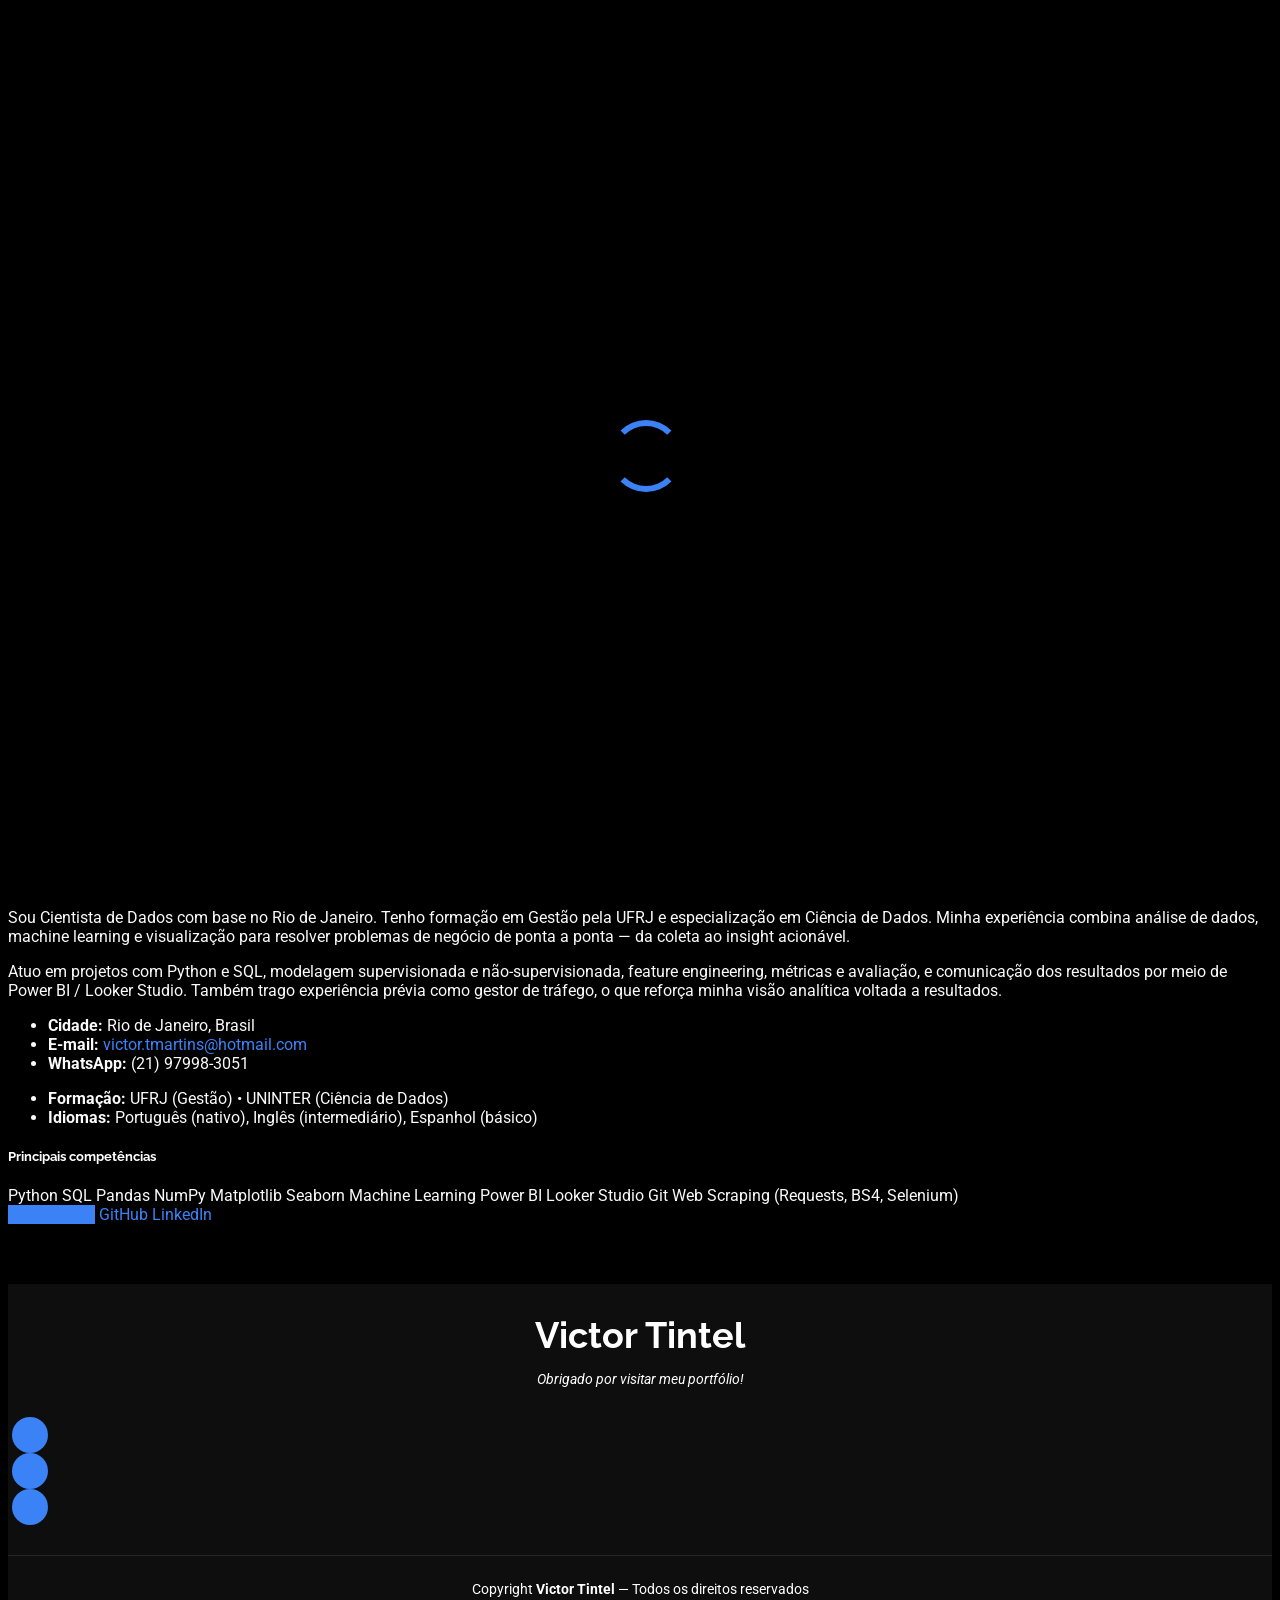
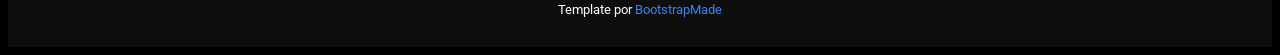
==== commit fb0f8dec: "Update about.html" ====
--- a/about.html
+++ b/about.html
@@ -57,11 +57,11 @@
     <!-- ======= Page Title / Breadcrumbs ======= -->
     <div class="page-title dark-background py-5">
       <div class="container d-lg-flex justify-content-between align-items-center" data-aos="fade">
-        <h1 class="mb-2 mb-lg-0">Sobre mim</h1>
+        <h1 class="mb-2 mb-lg-0"></h1>
         <nav class="breadcrumbs">
           <ol>
-            <li><a href="index.html">Início</a></li>
-            <li class="current">Sobre mim</li>
+            <li><a href="index.html"></a></li>
+            <li class="current"></li>
           </ol>
         </nav>
       </div>
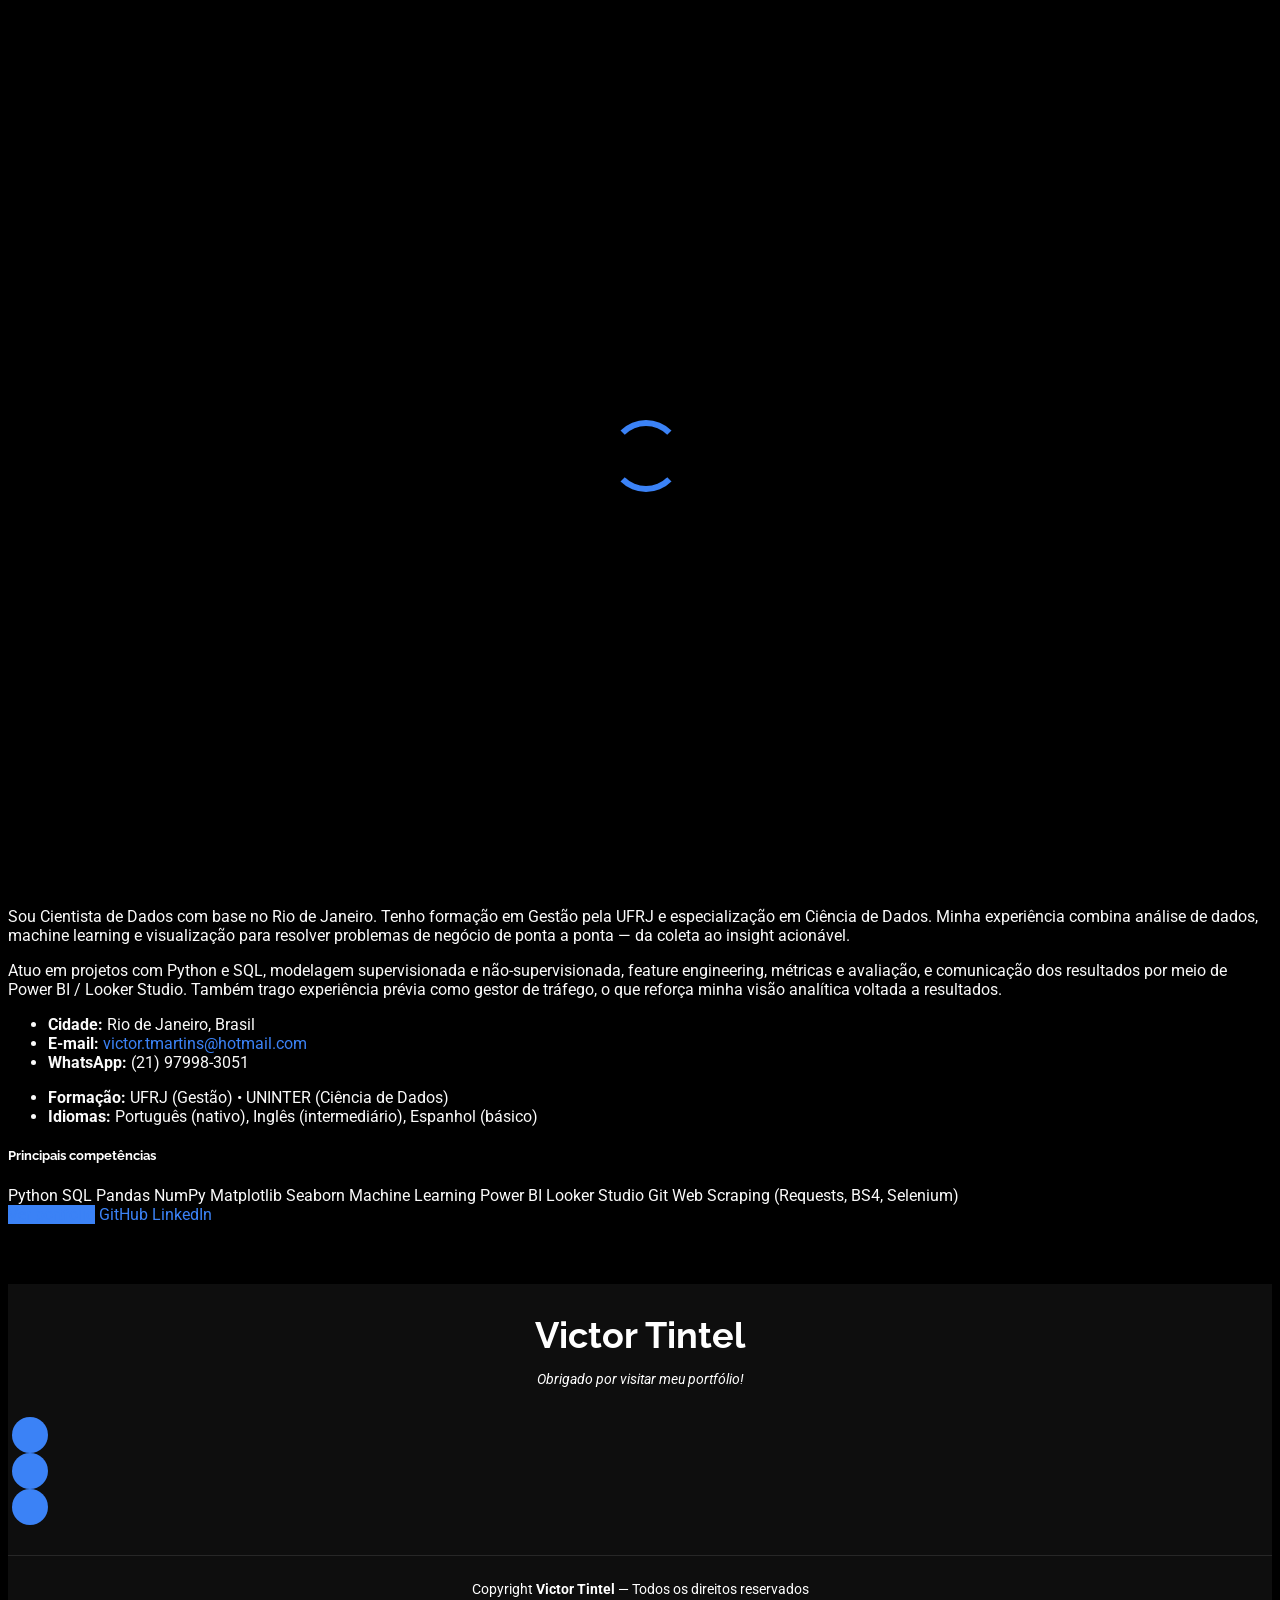
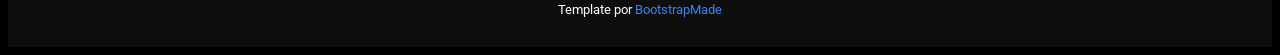
==== commit 6e78f1ab: "Update about.html" ====
--- a/about.html
+++ b/about.html
@@ -57,13 +57,7 @@
     <!-- ======= Page Title / Breadcrumbs ======= -->
     <div class="page-title dark-background py-5">
       <div class="container d-lg-flex justify-content-between align-items-center" data-aos="fade">
-        <h1 class="mb-2 mb-lg-0"></h1>
-        <nav class="breadcrumbs">
-          <ol>
-            <li><a href="index.html"></a></li>
-            <li class="current"></li>
-          </ol>
-        </nav>
+        <h1 class="mb-2 mb-lg-0">Sobre mim</h1>
       </div>
     </div>
 
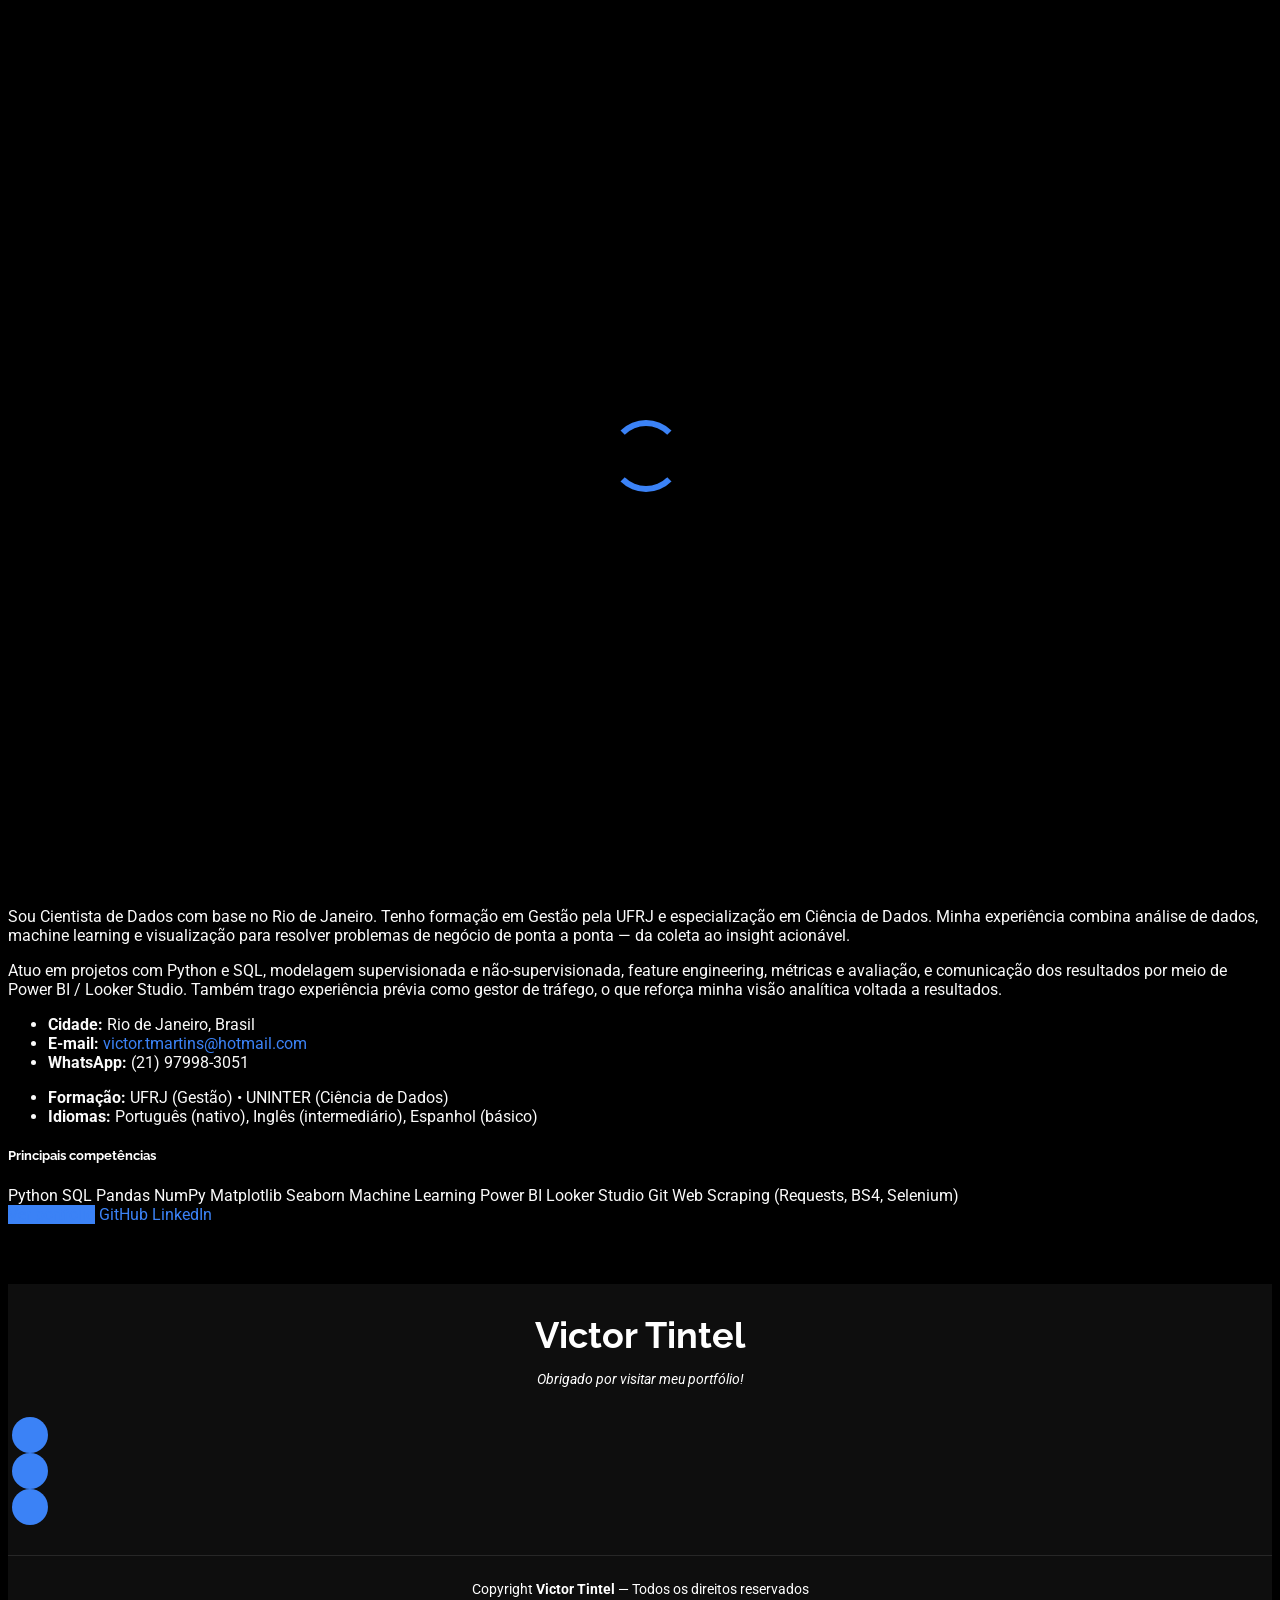
==== commit 059595fa: "Update about.html" ====
--- a/about.html
+++ b/about.html
@@ -152,7 +152,7 @@
           <span>Copyright</span> <strong class="px-1 sitename">Victor Tintel</strong> <span>— Todos os direitos reservados</span>
         </div>
         <div class="credits">
-          Template por <a href="https://bootstrapmade.com/" target="_blank" rel="noopener">BootstrapMade</a>
+           <a href="https://bootstrapmade.com/" target="_blank" rel="noopener"></a>
         </div>
       </div>
     </div>
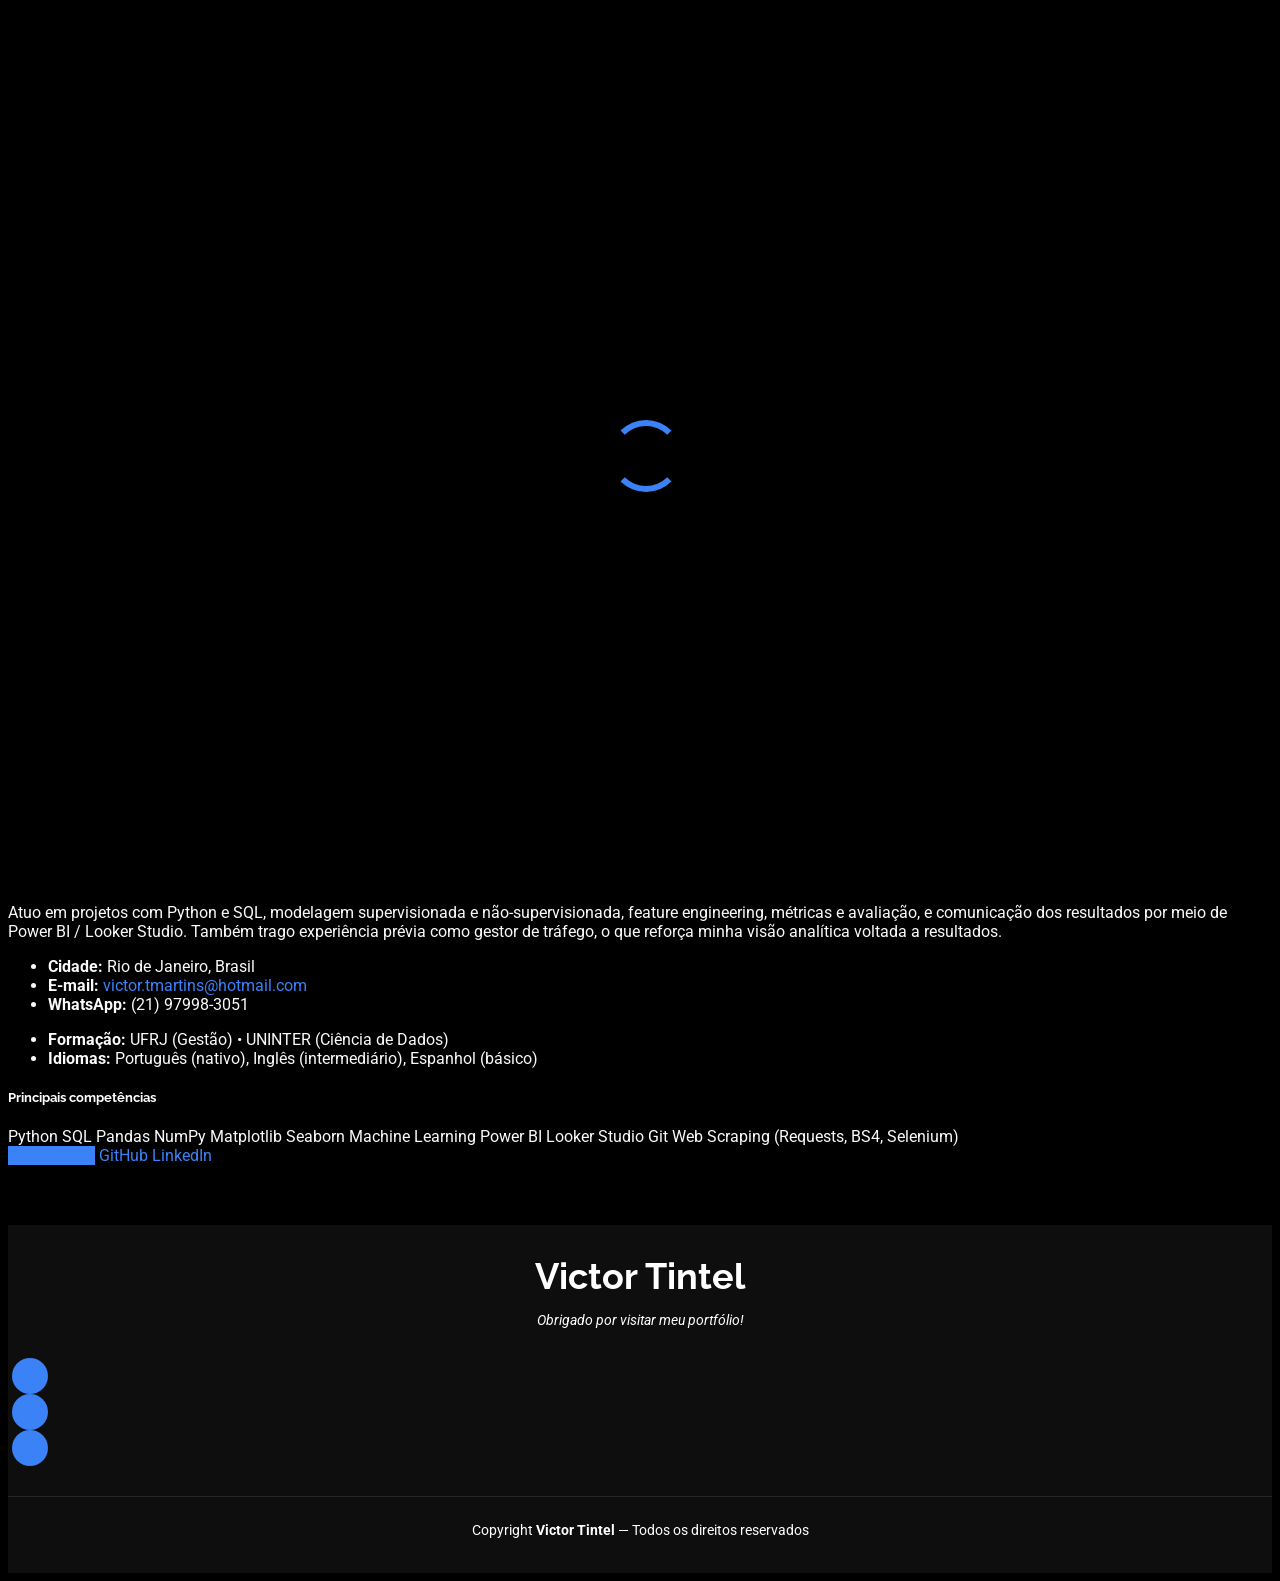
==== commit 072014f9: "Update about.html" ====
--- a/about.html
+++ b/about.html
@@ -3,7 +3,7 @@
 <head>
   <meta charset="utf-8">
   <meta content="width=device-width, initial-scale=1.0" name="viewport">
-  <title>Sobre mim — Victor TintelWFEFEFWEFWE</title>
+  <title>Sobre mim — Victor Tintel</title>
   <meta name="description" content="Sobre Victor Tintel — Cientista de Dados no Rio de Janeiro. Experiência com Python, SQL, Machine Learning, Power BI e visualização de dados.">
   <meta name="keywords" content="Victor Tintel, Cientista de Dados, Data Scientist, Python, SQL, Power BI, Machine Learning, Portfólio">
 
@@ -34,7 +34,7 @@
 
       <a href="index.html" class="logo d-flex align-items-center">
         <img src="assets/img/logo.png" alt="Logo Victor Tintel">
-        <h1 class="sitename">Victor Tintel — Portfolio</h1>
+        <h1 class="sitename">Victor Tintel — Sobre mim</h1>
       </a>
 
       <nav id="navmenu" class="navmenu">
@@ -55,11 +55,12 @@
   <main class="main">
 
     <!-- ======= Page Title / Breadcrumbs ======= -->
-    <div class="page-title dark-background py-5">
-      <div class="container d-lg-flex justify-content-between align-items-center" data-aos="fade">
-        <h1 class="mb-2 mb-lg-0">Sobre mim</h1>
-      </div>
-    </div>
+   <div class="page-title dark-background py-5 mt-5 pt-4">
+  <div class="container d-lg-flex justify-content-between align-items-center" data-aos="fade">
+    <h1 class="mb-2 mb-lg-0"></h1>
+  </div>
+</div>
+
 
     <!-- ======= About Section ======= -->
     <section id="about" class="about section">
--- a/assets/css/main.css
+++ b/assets/css/main.css
@@ -1613,3 +1613,16 @@
 
 /* Botões sociais no footer/hero se herdarem a cor de accent */
 .social-links a:hover { color: #fff !important; background: var(--vt-accent) !important; border-color: var(--vt-accent) !important; }
+
+/* aumenta só o h2 desta seção */
+.titulo-lg{
+  font-size: 24px !important;   /* ajuste o tamanho que preferir (ex.: 28px, 32px) */
+  line-height: 1.2 !important;  /* corrige o line-height que o template deixa em 1px */
+  letter-spacing: .08em;         /* opcional: um leve espaçamento */
+}
+
+/* opcional: alongar a barrinha ao lado do título */
+.section-title h2::after{
+  width: 160px;    /* era 120px */
+  height: 2px;     /* um pouquinho mais grossa */
+}
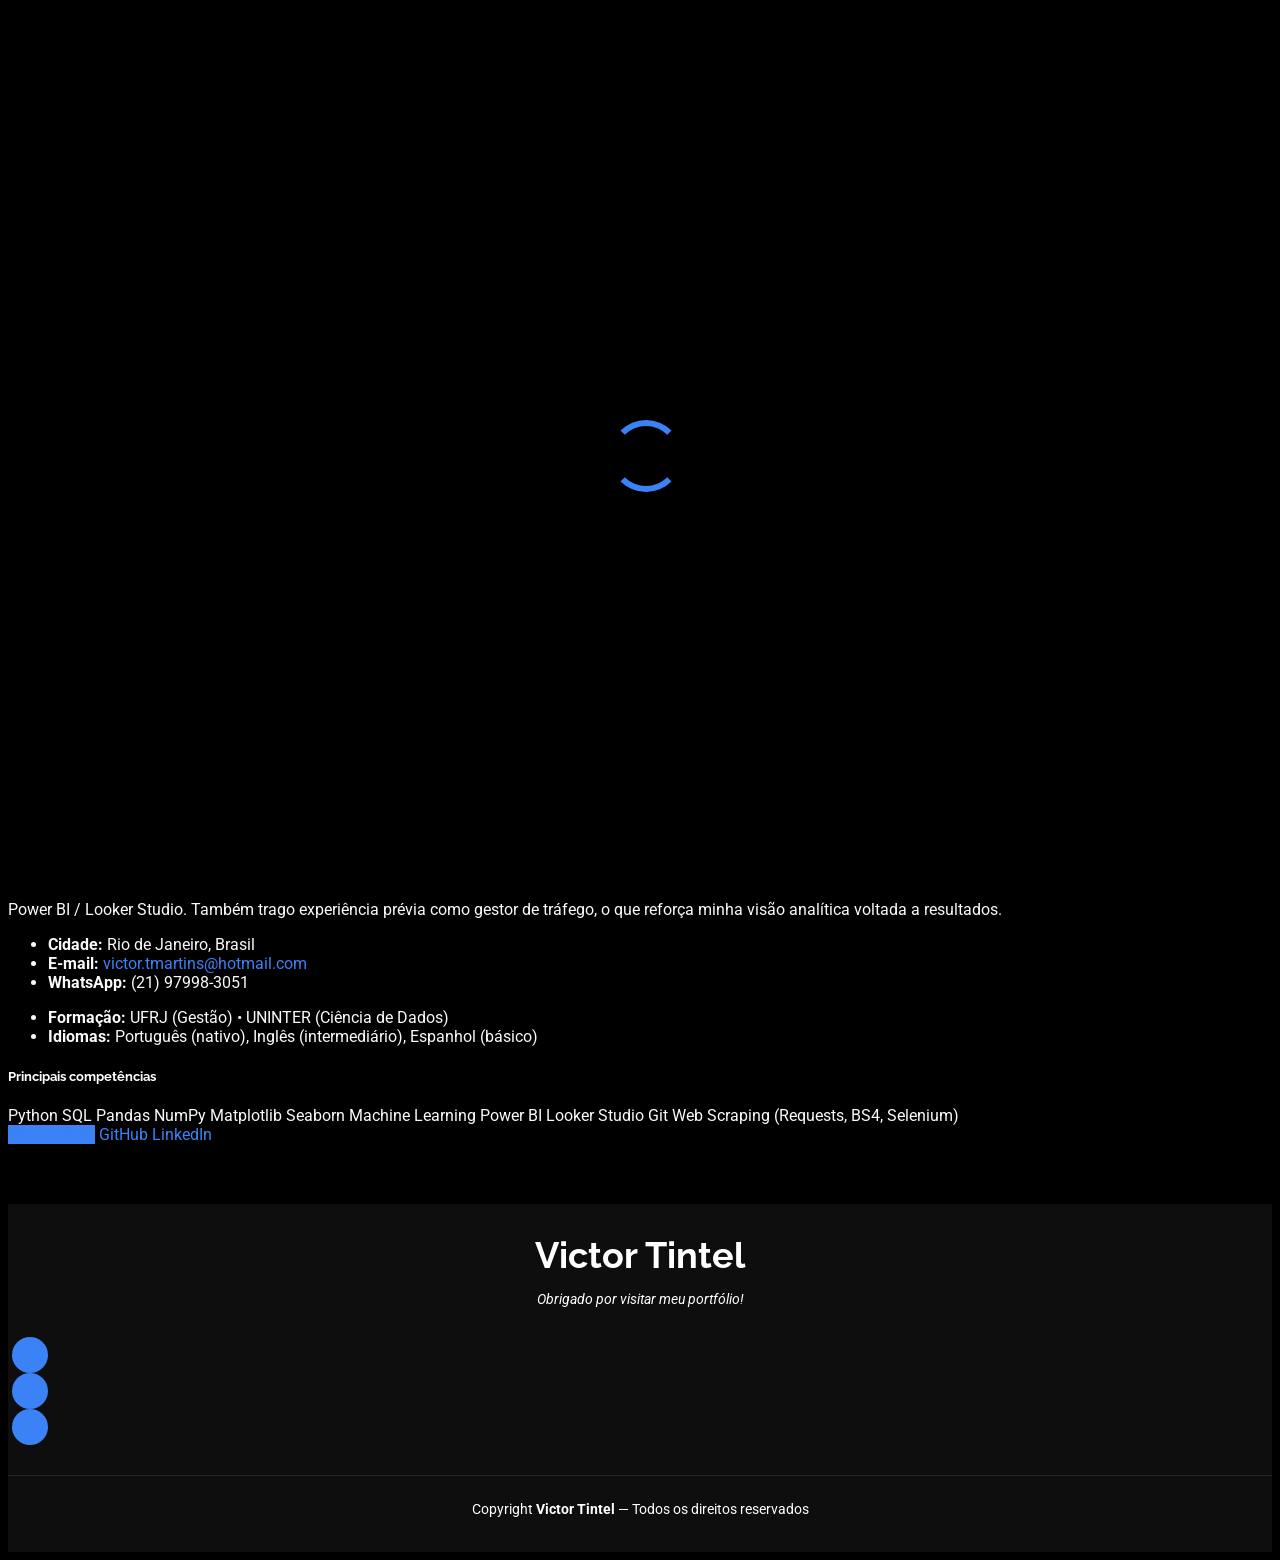
==== commit de7a1673: "Update about.html" ====
--- a/about.html
+++ b/about.html
@@ -55,11 +55,7 @@
   <main class="main">
 
     <!-- ======= Page Title / Breadcrumbs ======= -->
-   <div class="page-title dark-background py-5 mt-5 pt-4">
-  <div class="container d-lg-flex justify-content-between align-items-center" data-aos="fade">
-    <h1 class="mb-2 mb-lg-0"></h1>
-  </div>
-</div>
+   
 
 
     <!-- ======= About Section ======= -->
